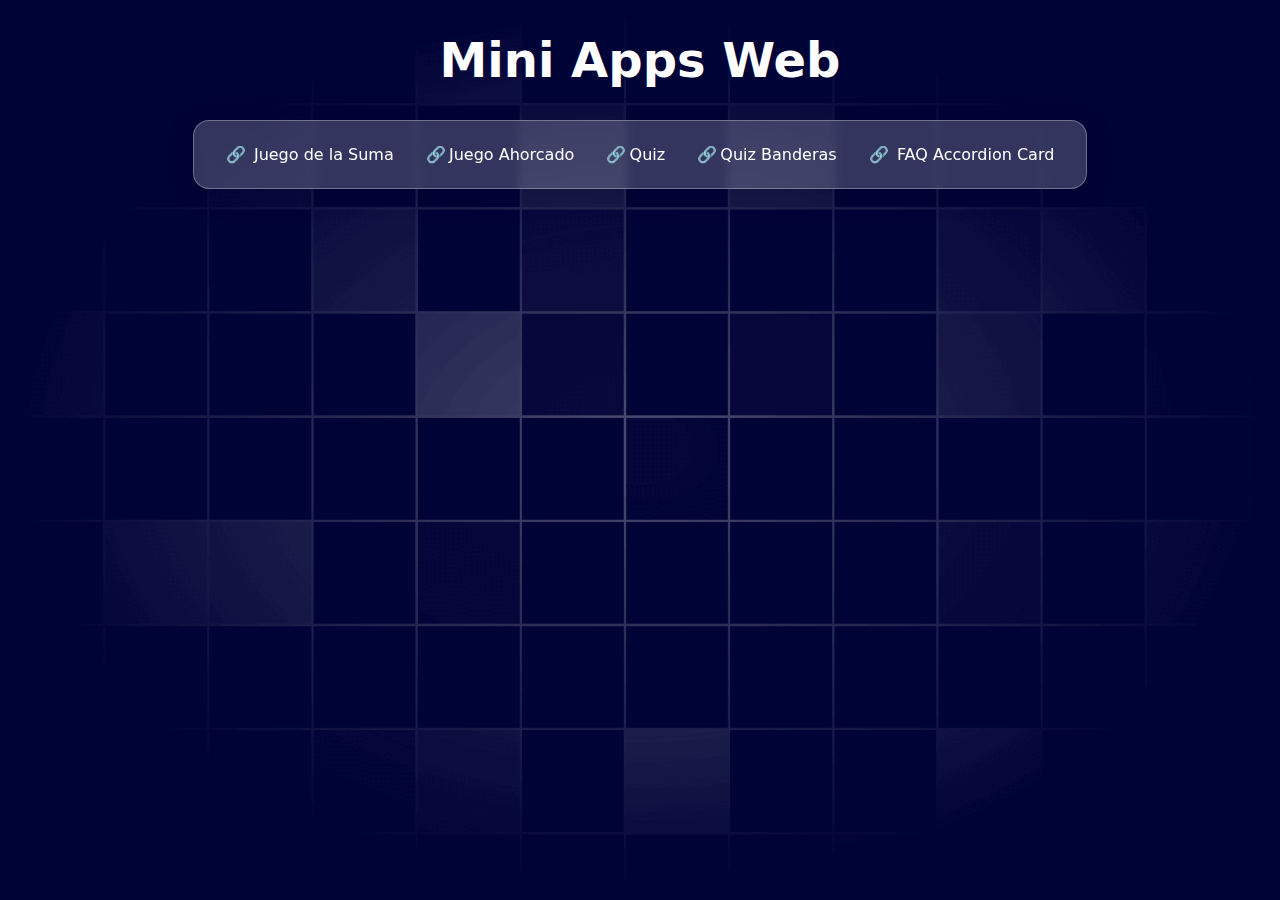
==== index.html @ cbcff8e2 "first commit" ====
<!DOCTYPE html>
<html lang="en">
  <head>
    <meta charset="UTF-8" />
    <meta name="viewport" content="width=device-width, initial-scale=1.0" />
    <title>Mini Apps Web</title>
    <style>
      body {
        color: white;
        font-family: "system-ui", serif;
        background-image: url("./background.png");
        background-position-y: top;
        background-size: cover;
      }

      h1 {
        font-size: 3rem;
        text-align: center;
      }

      main {
        gap: 2rem;
        display: flex;
        flex-wrap: wrap;
        max-width: 1200px;
        width: fit-content;
        border-radius: 16px;
        margin-inline: auto;
        padding: 1.5rem 2rem;
        justify-content: center;
        backdrop-filter: blur(5px);
        box-shadow: 0 4px 30px rgba(0, 0, 0, 0.1);
        border: 1px solid rgba(255, 255, 255, 0.3);
        background-color: rgba(255, 255, 255, 0.2);
      }

      a {
        color: inherit;
        text-decoration: none;
      }

      a::before {
        content: "🔗";
        margin-right: 0.2rem;
      }
    </style>
  </head>
  <body>
    <h1>Mini Apps Web</h1>
    <main>
      <a target="_blank" href="./juego-de-la-suma/index.html">
        Juego de la Suma
      </a>
      <a target="_blank" href="./juego-ahorcado/index.html">Juego Ahorcado</a>
      <a target="_blank" href="./quiz/index.html">Quiz</a>
      <a target="_blank" href="./quiz-banderas/index.html">Quiz Banderas</a>
      <a target="_blank" href="./FAQ-accordion-card-challenge-hub/index.html">
        FAQ Accordion Card
      </a>
    </main>
  </body>
</html>
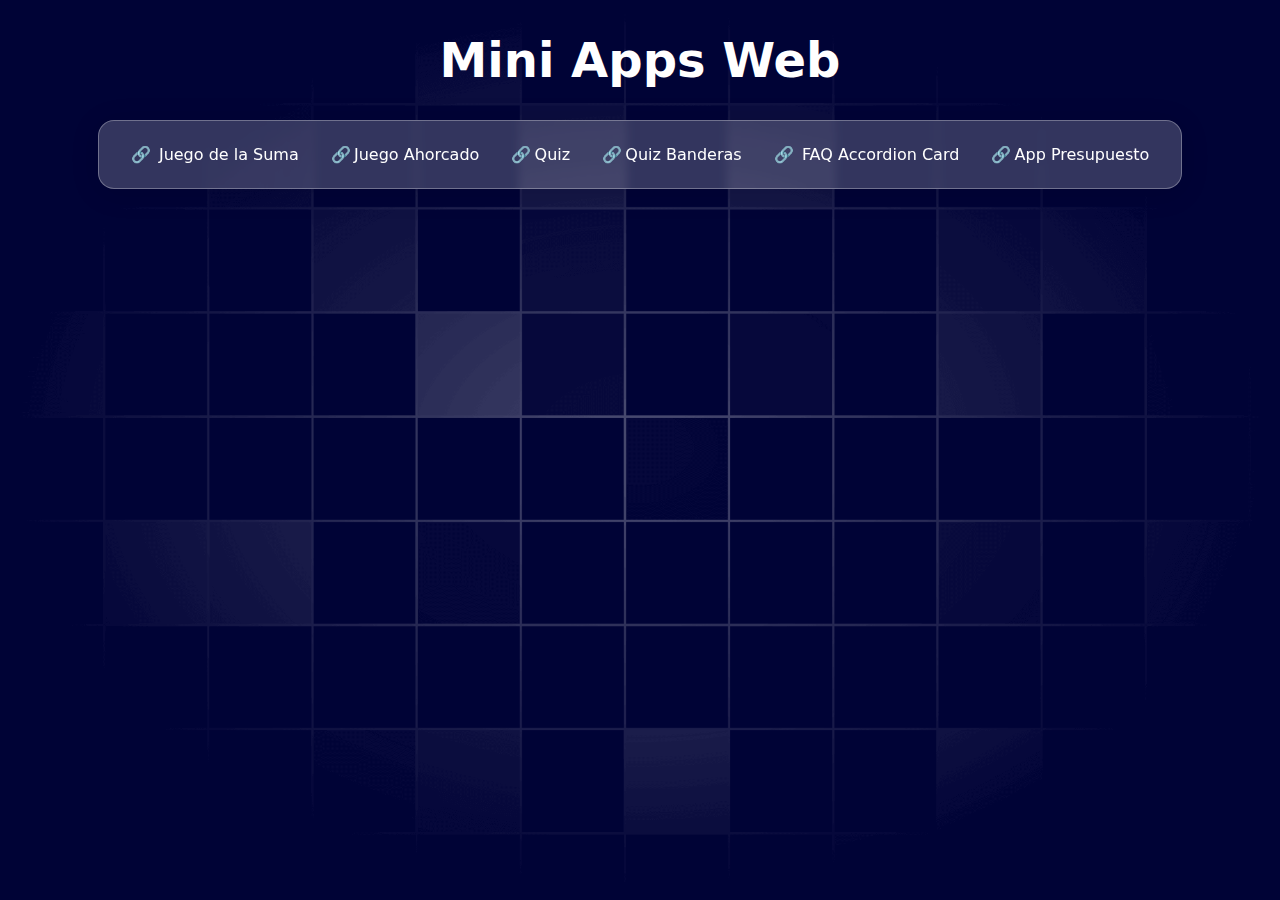
==== commit 82870606: "feat: add app-presupuesto" ====
--- a/index.html
+++ b/index.html
@@ -57,6 +57,7 @@
       <a target="_blank" href="./FAQ-accordion-card-challenge-hub/index.html">
         FAQ Accordion Card
       </a>
+      <a target="_blank" href="./app-presupuesto/index.html">App Presupuesto</a>
     </main>
   </body>
 </html>
